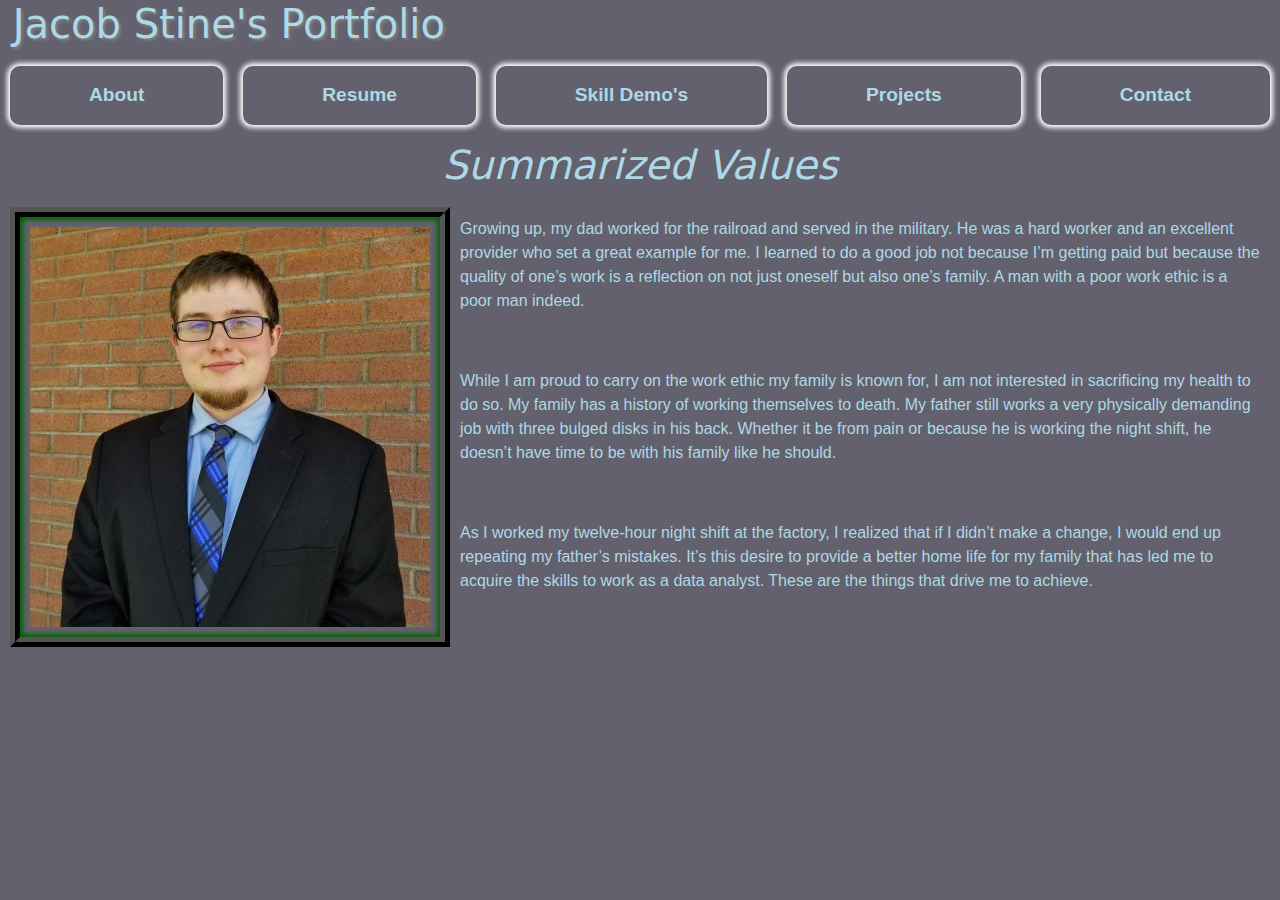
==== index.html @ ddd22127 "First upload" ====
<!DOCTYPE html>
<html lang="en">
    <head>
        <link href="https://cdn.jsdelivr.net/npm/bootstrap@5.3.3/dist/css/bootstrap.min.css" rel="stylesheet" integrity="sha384-QWTKZyjpPEjISv5WaRU9OFeRpok6YctnYmDr5pNlyT2bRjXh0JMhjY6hW+ALEwIH" crossorigin="anonymous">
        <link rel="stylesheet" href="https://cdn.jsdelivr.net/npm/bootstrap-icons@1.11.3/font/bootstrap-icons.min.css">
        <meta charset="UTF-8">
        <meta name="viewport" content="width=device-width, initial-scale=1">
        <title>Jacob Stine's Portfolio</title>
        <link href="CSS/styles.css" rel="stylesheet">
        <style>
            p {
                padding: 20px;
            }
        </style>
    </head>
    <body>
        <header>
            <h1 class="title">Jacob Stine's Portfolio</h1>
            <nav>
                <ul> 
                    <li><a href="index.html">About</a></li>
                    <li><a href="resume.html">Resume</a></li><!--Add dropdown by resume with links to resume and education progress-->
                    <li><a href="skill.html">Skill Demo's</a></li>
                    <li>
                        <a href="">Projects</a>
                        <ul class="dropdown">
                            <li><a href="writing.html">Writing</a></li>
                            <li><a href="games.html">Games</a></li>
                            <li><a href="mods.html">Mods</a></li>
                            
                        </ul>
                    </li><!--Add Hobbies dropdown with options for my Games, Mods and Writing-->
                    <li><a href="contact.html">Contact</a></li>
                </ul>
            </nav>
            
        </header>
        <main>
            <h1 class="centered">Summarized Values</h1>
            <img src="images/professional picture.jfif" alt="Picture of Jacob in a suit" class="floatleft img-fluid" id="headshot">
            <p>Growing up, my dad worked for the railroad and served in the military. He was a hard worker and an excellent provider who set a great example for me. 
                I learned to do a good job not because I’m getting paid but because the quality of one’s work is a reflection on not just oneself but also one’s family. 
                A man with a poor work ethic is a poor man indeed.
            </p>
            <p>
                While I am proud to carry on the work ethic my family is known for, I am not interested in sacrificing my health to do so. 
                My family has a history of working themselves to death. My father still works a very physically demanding job with three bulged disks in his back. 
                Whether it be from pain or because he is working the night shift, he doesn’t have time to be with his family like he should.
            </p>
            <p>
                As I worked my twelve-hour night shift at the factory, I realized that if I didn’t make a change, I would end up repeating my father’s mistakes.
                It’s this desire to provide a better home life for my family that has led me to acquire the skills to work as a data analyst. 
                These are the things that drive me to achieve.
            </p>
            
        </main>
        <footer>

        </footer>

    </body>
</html>
---- CSS/styles.css ----
:root {
    --header-color: lightblue;
    --font-color: lightblue;
    --bg-color: rgb(99, 97, 109);
    --def-p-font: "Segoe UI", sans-serif;
}
/*pencel lead color rgb(46, 45, 51)*/

body {
    color: var(--font-color);
    background-color: var(--bg-color);
}

nav ul {
    display: flex;
    flex-wrap: wrap;
    list-style-type: none;
    padding: 0;
    justify-content: center;
    gap: 20px;
    margin-right: 10px;
    margin-left: 10px;
}
nav ul li {
    display: flex;
    flex-grow: 1;
    justify-content: center;
    text-align: center;
    padding: 5px;
    margin-top: 10px;
    box-shadow: 0px 0px 5px 3px white;
    border-radius: 10px;
    font-family: var(--def-p-font);  
}

ul li ul { /*hides dropdown mene*/
    display: none;
    position: absolute;
}

ul li:hover > ul, ul li ul:hover { /*Displays drop down options when hovering over it*/
    display: block;
    flex-direction: column;
    position: absolute;
    background-color: var(--bg-color);
    margin: 5px;
    border-radius: 10px;
    font-family: var(--def-p-font);
}

h1, h2, h3, h4 {
    color: var(--header-color);
}

h1.title {
    color: var(--header-color);
    text-shadow: 2px 2px 3px gray;
    padding-left: 1%;
}

h1.centered {
    text-align: center;
    color: var(--header-color);
    font-style: italic;
}

h2.centered {
    text-align: center;
    color: var(--header-color);
    font-style: italic;
}

#headshot {
    padding: 10px;
    border: 10px ridge black;
    margin: 10px;
    box-shadow: inset 0px 0px 5px 3px darkgreen;
}

#resume {
    text-align: center;
    color: var(--font-color);
}

p {
    text-align: left;
    font-family: var(--def-p-font);
}

p.centered {
    text-align: center;
    color: var(--font-color);
    font-family: var(--def-p-font);
}

nav a:link {
    padding: 10px;
    font-size: larger;
    text-decoration: none;
    font-weight: bold;
    font-family: var(--def-p-font);
}

nav a:link, a:link, a:visited {
    color: var(--font-color);
}


nav a:hover, button a:hover {
    color: darkblue;
    transform: scale(1.2, 1.2)
}

a:hover {
    color: darkblue;
}

.floatleft {
    float:left
}
.floatright {
    float:right
}

button {
    width: 200px;
   background-color: rgb(2, 107, 177);
   color: white;
   padding: 15px;
   margin: 10px 0;
   border: none;
   border-radius: 10px;
}

.row {
    padding: 20px;
}

form {
    font-family: var(--def-p-font);
    background-color: rgb(46, 45, 51);
    padding: 10px;
}

input[type=text], input[type=email], input[type=tel], input[type=date], select {
    box-sizing: border-box;
    width: 250px;
    padding: 10px;
    border: 1px solid #aaa;
    border-radius: 4px;
 }

 input[type=submit] {
    width: 200px;
    background-color: #09f;
    color: white;
    padding: 15px;
    margin: 10px 0;
    border: none;
    border-radius: 4px;
    cursor: pointer;
 }

 input[type=submit]:hover {
    background-color: #07d;
 }
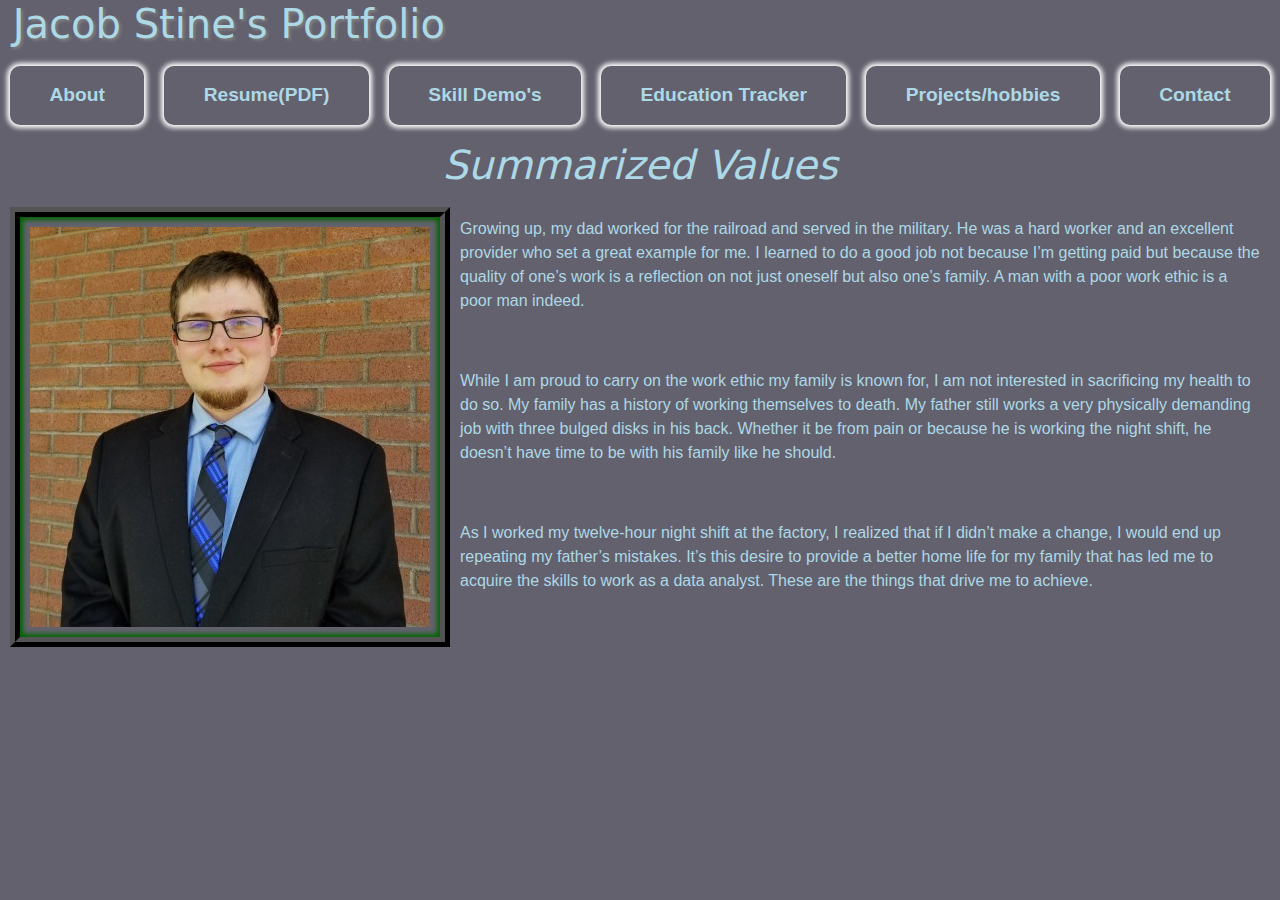
==== commit e6bf0c05: "Updated Nav" ====
--- a/index.html
+++ b/index.html
@@ -19,10 +19,11 @@
             <nav>
                 <ul> 
                     <li><a href="index.html">About</a></li>
-                    <li><a href="resume.html">Resume</a></li><!--Add dropdown by resume with links to resume and education progress-->
+                    <li><a href="https://drive.google.com/file/d/115tIw7ua-5b374j8_9RKPLZ9UCgQnBm-/view?usp=sharing" target="_blank">Resume(PDF)</a></li>
                     <li><a href="skill.html">Skill Demo's</a></li>
+                    <li><a href="education-progress.html">Education Tracker</a></li>
                     <li>
-                        <a href="">Projects</a>
+                        <a href="">Projects/hobbies</a>
                         <ul class="dropdown">
                             <li><a href="writing.html">Writing</a></li>
                             <li><a href="games.html">Games</a></li>
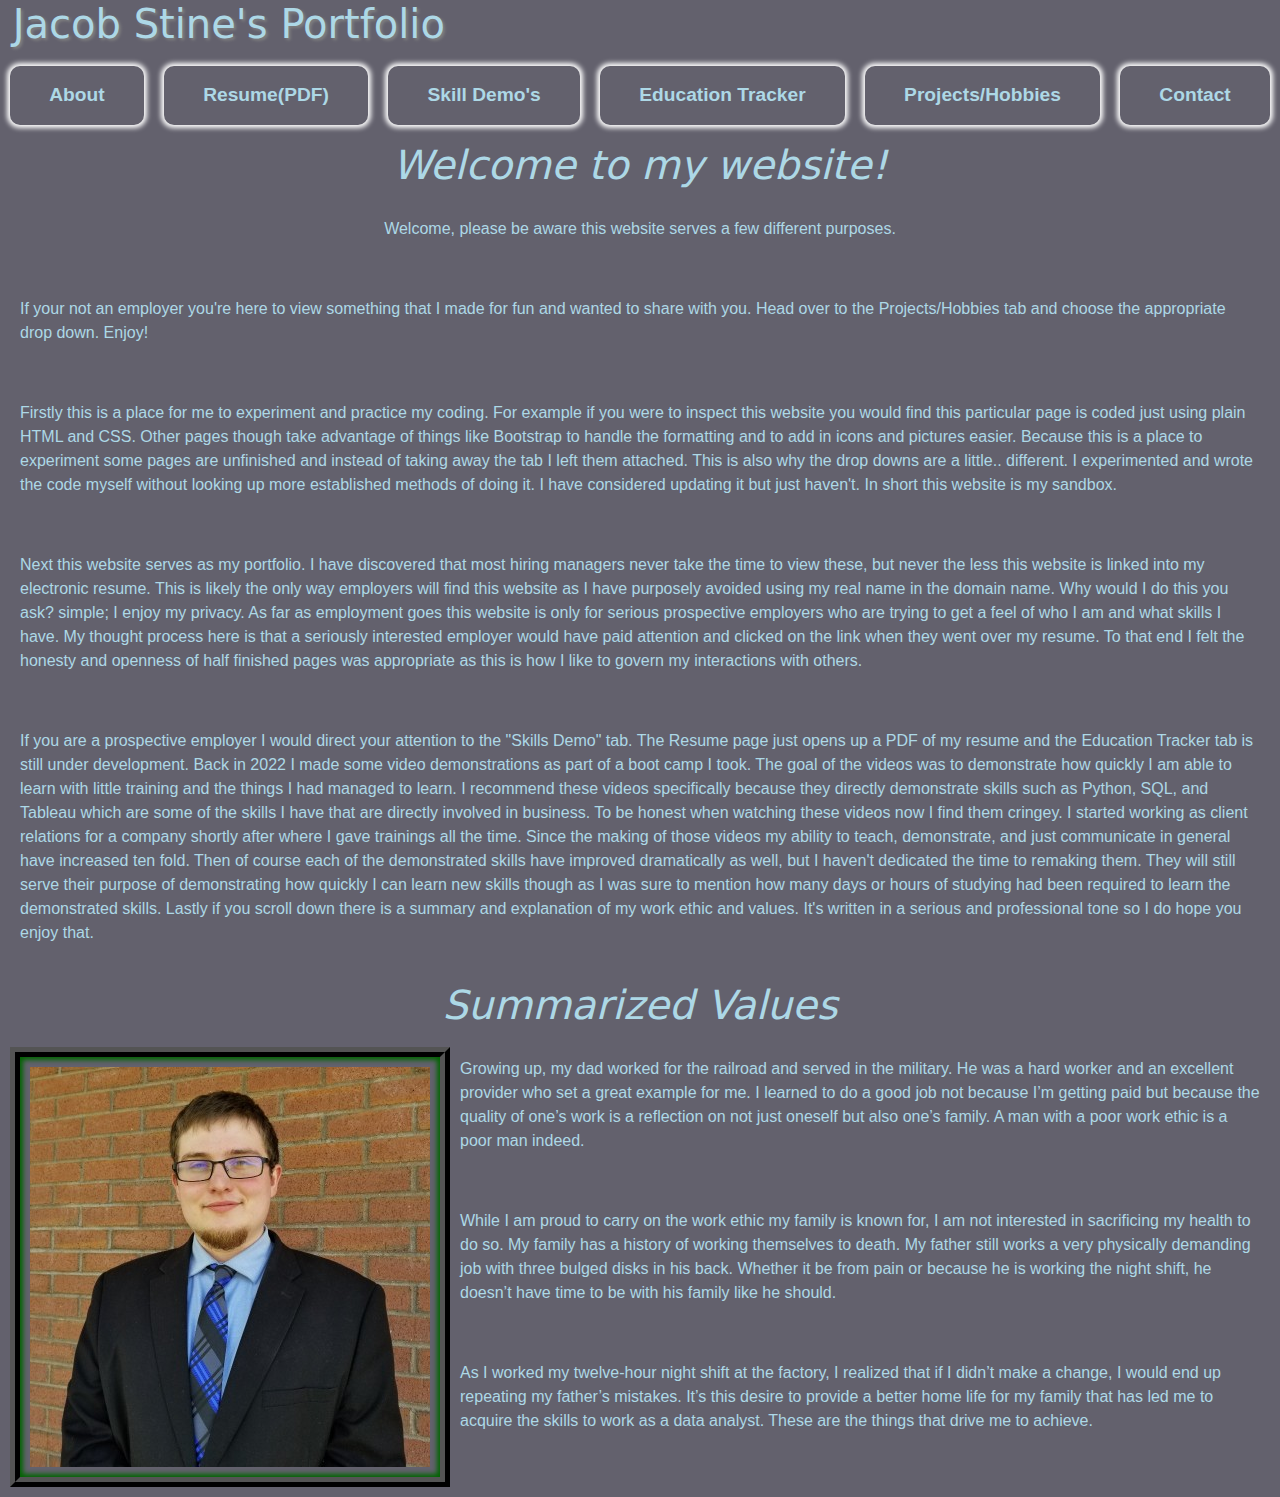
==== commit 4b2b503f: "Added Into to website" ====
--- a/index.html
+++ b/index.html
@@ -23,7 +23,7 @@
                     <li><a href="skill.html">Skill Demo's</a></li>
                     <li><a href="education-progress.html">Education Tracker</a></li>
                     <li>
-                        <a href="">Projects/hobbies</a>
+                        <a href="">Projects/Hobbies</a>
                         <ul class="dropdown">
                             <li><a href="writing.html">Writing</a></li>
                             <li><a href="games.html">Games</a></li>
@@ -37,6 +37,44 @@
             
         </header>
         <main>
+            <h1 class="centered">Welcome to my website!</h1>
+            <p class="centered">
+                Welcome, please be aware this website serves a few different purposes.
+            </p>
+            <p>
+                If your not an employer you're here to view something that I made for fun and wanted to share with you. Head over to the Projects/Hobbies tab and choose the appropriate drop down. Enjoy!
+            </p>
+            <p>
+                Firstly this is a place for me to experiment and practice my coding.
+                For example if you were to inspect this website you would find this particular page is coded just using plain HTML and CSS. Other pages though take advantage of
+                things like Bootstrap to handle the formatting and to add in icons and pictures easier. 
+                Because this is a place to experiment some pages are unfinished and instead of taking away the tab I left them attached. 
+                This is also why the drop downs are a little.. different. I experimented and wrote the code myself without looking up more established methods of doing it. I have considered updating it but just haven't.
+                In short this website is my sandbox.
+            </p>
+            <p>
+                Next this website serves as my portfolio. I have discovered that most hiring managers never take the time to view these, but never the less this website is linked into my
+                electronic resume. This is likely the only way employers will find this website as I have purposely avoided using my real name in the domain name.
+                Why would I do this you ask? simple; I enjoy my privacy. As far as employment goes this website is only for serious prospective employers who are trying to get a feel of who I am and what skills I have.
+                My thought process here is that a seriously interested employer would have paid attention and clicked on the link when they went over my resume.
+                To that end I felt the honesty and openness of half finished pages was appropriate as this is how I like to govern my interactions with others.
+            </p>
+            <p>
+                If you are a prospective employer I would direct your attention to the "Skills Demo" tab. 
+                The Resume page just opens up a PDF of my resume and the Education Tracker tab is still under development. 
+                Back in 2022 I made some video demonstrations as part of a boot camp I took. 
+                The goal of the videos was to demonstrate how quickly I am able to learn with little training and the things I had managed to learn. 
+                I recommend these videos specifically because they directly demonstrate skills such as Python, SQL, and Tableau which are some of the skills I have that are directly involved in business.
+                To be honest when watching these videos now I find them cringey. I started working as client relations for a company shortly after where I gave trainings all the time.
+                Since the making of those videos my ability to teach, demonstrate, and just communicate in general have increased ten fold. 
+                Then of course each of the demonstrated skills have improved dramatically as well, but I haven't dedicated the time to remaking them.
+                They will still serve their purpose of demonstrating how quickly I can learn new skills though as I was sure to mention how many days or hours of studying had been required to learn the demonstrated skills.
+                Lastly if you scroll down there is a summary and explanation of my work ethic and values. It's written in a serious and professional tone so I do hope you enjoy that.
+            </p>
+
+            
+
+
             <h1 class="centered">Summarized Values</h1>
             <img src="images/professional picture.jfif" alt="Picture of Jacob in a suit" class="floatleft img-fluid" id="headshot">
             <p>Growing up, my dad worked for the railroad and served in the military. He was a hard worker and an excellent provider who set a great example for me. 
